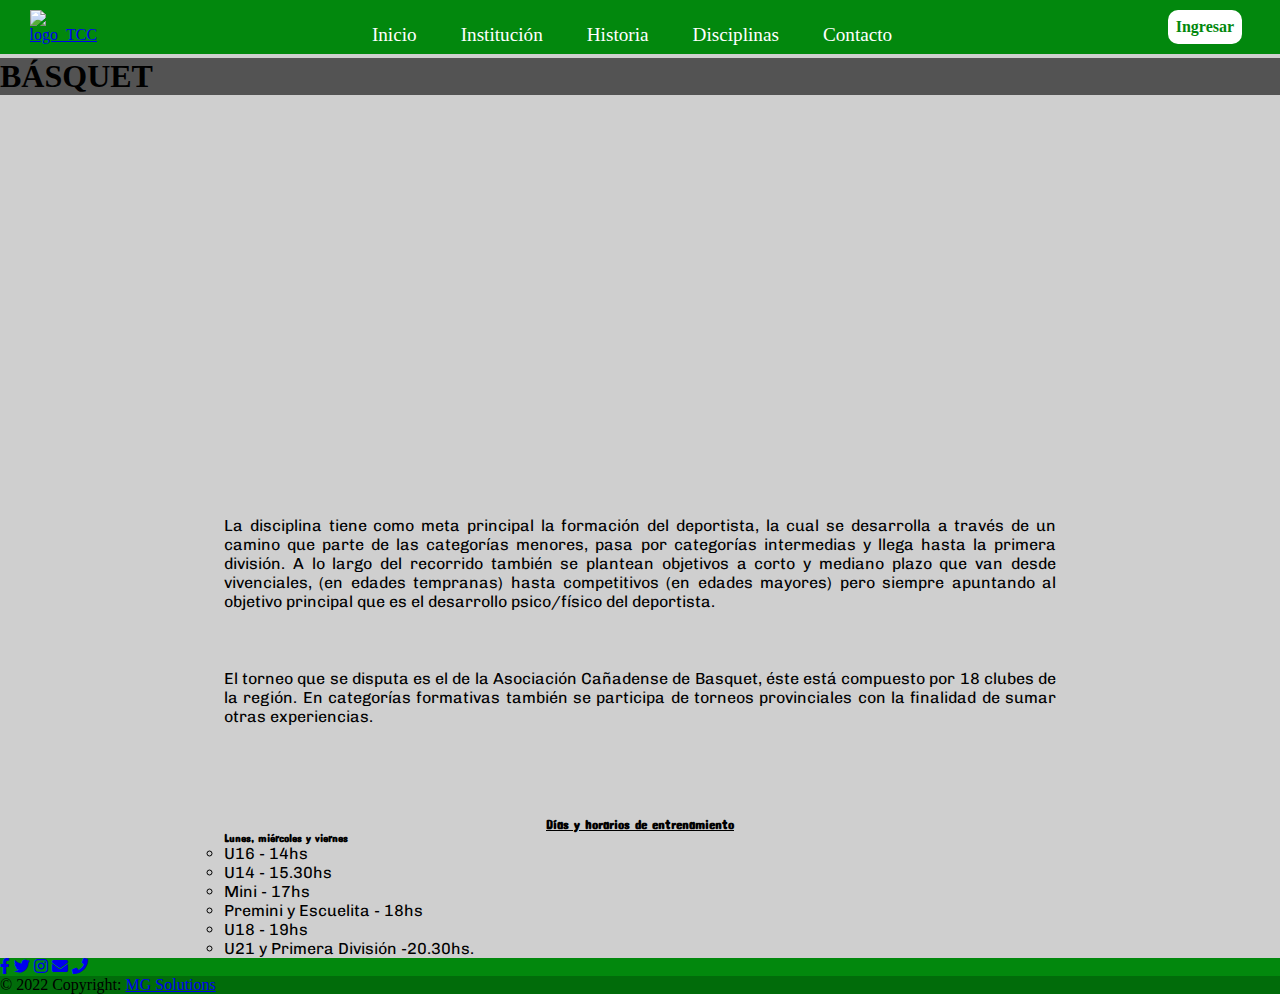
==== pages/basquet.html @ 113f0422 "Add files via upload" ====
<!DOCTYPE html>
<html lang="es">
<head>
    <meta charset="UTF-8">
    <meta http-equiv="X-UA-Compatible" content="IE=edge">
    <meta name="viewport" content="width=device-width, user-scalable=no, initial-scale=1.0">
    <link rel="icon" href="../assets/logo/logo.png" type="logo"/>
    <link rel="stylesheet" type="text/css" href="../css/style.css">
    <!-- MDB icon -->
    <link rel="icon" href="img/mdb-favicon.ico" type="image/x-icon" />
    <!-- Font Awesome -->
    <link rel="stylesheet" href="https://use.fontawesome.com/releases/v5.15.2/css/all.css" />
    <!-- Google Fonts Roboto -->
    <link
      rel="stylesheet"
      href="https://fonts.googleapis.com/css2?family=Roboto:wght@300;400;500;700&display=swap"
    />
    <!-- MDB -->
    <link rel="stylesheet" href="../css/mdb.min.css" />
    <title>Tenis Club Correa - Básquet</title>
</head>
<body style="background-color: rgb(207, 207, 207);">
  <div id="inicio" class="container-fluid">
    <header>
            <!--Start Navbar-->
                <nav>
                  <div class="navbar">
                      <a href="#inicio"><img class="logo" src="../assets/logo/logo.png" alt="logo_TCC"></a>
      
                      <ul>
                          <li><a href="../index.html#inicio">Inicio</a></li>
                          <li><a href="../index.html#institucion">Institución</a></li>
                          <li><a href="../index.html#historia">Historia</a></li>
                          <li><a href="../index.html#disciplinas">Disciplinas</a></li>
                          <li><a href="../index.html#contacto">Contacto</a></li>
                      </ul>

                      <a class="ingreso" href="#!">Ingresar</a>
                  </div>
                </nav>

            <!--End Navbar-->


            <!--Start Sidenav-->
            <div id="sidenav" class="sidenav navbar navbar-light text-center" data-mdb-right="true">
                <div class="imgSidenav">
                    <img
                        src="../assets/logo/logo.png"
                        alt="logo_TCC"
                        loading="lazy"
                    />
                    <button
                    id="btnHamburguer"
                    class="btnVisible navbar-toggler"
                    type="button"
                    data-mdb-toggle="collapse"
                    data-mdb-target="#collapseWidthExample"
                    aria-expanded="false"
                    aria-controls="collapseWidthExample"
                    >
                    <i class="fas fa-bars"></i>
                    </button>
                </div>
                <div class="side-nav collapse collapse-horizontal" id="collapseWidthExample" >
                    <button
                    id="btnHamburguer"
                    class="btnVisible navbar-toggler"
                    type="button"
                    data-mdb-toggle="collapse"
                    data-mdb-target="#collapseWidthExample"
                    aria-expanded="false"
                    aria-controls="collapseWidthExample"
                    >
                    <i class="fas fa-bars"></i>
                    </button>
                    <ul class="navbar-nav ms-auto mb-2 mb-lg-0 sidenav-menu">
                        <li class="nav-li nav-item">
                            <a class="nav-link active" href="../index.html#inicio">Inicio</a>
                        </li>
                        <li class="nav-li nav-item">
                            <a class="nav-link active" href="../index.html#institucion">Institución</a>
                        </li>
                        <li class="nav-li nav-item">
                            <a class="nav-link active" href="../index.html#historia">Historia</a>
                        </li>
                        <li class="nav-li nav-item">
                            <a class="nav-link active" href="../index.html#disciplinas">Disciplinas</a>
                        </li>
                        <li class="nav-li nav-item">
                            <a class="nav-link active" href="../index.html#contacto">Contacto</a>
                        </li>
                    </ul>

                    <a class="ingreso" href="#!">Ingresar</a>
                </div>
            </div>
            <!--End Sidenav-->
    </header>

      <div
        class="p-5 text-center bg-image"
        style="
          background-image: url('../assets/img/instalaciones.png');
          height: 400px;
          margin-top: 58px;">
        <div class="mask" style="background-color: rgba(0, 0, 0, 0.6);">
          <div class="d-flex justify-content-center align-items-center h-100">
            <div class="text-white">
              <h1 class="mb-3">BÁSQUET</h1>
            </div>
          </div>
        </div>
      </div>

      <div class="disciplina">
        <div>
          La disciplina tiene como meta principal la formación del deportista, la cual se desarrolla a través de un camino que parte de las categorías menores, pasa por categorías intermedias y llega hasta la primera división. A lo largo del recorrido también se plantean objetivos a corto y mediano plazo que van desde vivenciales, (en edades tempranas) hasta competitivos (en edades mayores) pero siempre apuntando al objetivo principal que es el desarrollo psico/físico del deportista.
        </div>
        <div>
          El torneo que se disputa es el de la Asociación Cañadense de Basquet, éste está compuesto por 18 clubes de la región.
          En categorías formativas también se participa de torneos provinciales con la finalidad de sumar otras experiencias.
        </div>
      </div>
        <div class="tittle">
          <h5><u>Días y horarios de entrenamiento</u></h5>
        </div>
        <div class="disciplina">
          <h6>Lunes, miércoles y viernes</h6>
          <ul>
              <li type="circle">U16 - 14hs</li>
              <li type="circle">U14 - 15.30hs</li>
              <li type="circle">Mini - 17hs</li>
              <li type="circle">Premini y Escuelita - 18hs</li>
              <li type="circle">U18 - 19hs</li>
              <li type="circle">U21 y Primera División -20.30hs.</li>
          </ul>
        </div>



        <!--Start Footer-->
            <footer class="footer text-center text-white">
                <!-- Grid container -->
                <div class="container p-4 pb-0">
                  <!-- Section: Social media -->
                  <section class="mb-4">
                    <!-- Facebook -->
                    <a class="btn btn-outline-light btn-floating m-1" href="https://www.facebook.com/tenisclubcorrea" target="_blank" role="button"
                      ><i class="fab fa-facebook-f"></i
                    ></a>
              
                    <!-- Twitter -->
                    <a class="btn btn-outline-light btn-floating m-1" href="https://twitter.com/teniscorrea" target="_blank" role="button"
                      ><i class="fab fa-twitter"></i
                    ></a>
              
                    <!-- Instagram -->
                    <a class="btn btn-outline-light btn-floating m-1" href="https://www.instagram.com/tenisclubcorrea/" target="_blank" role="button"
                      ><i class="fab fa-instagram"></i
                    ></a>
              
                    <!-- Email -->
                    <a class="btn btn-outline-light btn-floating m-1" href="#!" target="_blank" role="button"
                      ><i class="fas fa-envelope"></i
                    ></a>
              
                    <!-- Phone -->
                    <a id="btnLlamar" class="btn btn-outline-light btn-floating m-1" href="tel:03471492315" role="button"
                    ><i class="fas fa-phone"></i
                    ></a>
                  </section>
                  <!-- Section: Social media -->
                </div>
                <!-- Grid container -->
              
                <!-- Copyright -->
                <div class="text-center p-3" style="background-color: rgba(0, 0, 0, 0.2);">
                  © 2022 Copyright:
                  <a class="text-white" href="#!">MG Solutions</a>
                </div>
                <!-- Copyright -->
              </footer>
        <!--End Footer-->
    </div>



    <script src="../js/jquery.min.js"></script>
    <script type="text/javascript" src="../js/script.js"></script>
    <!-- MDB -->
    <script type="text/javascript" src="../js/mdb.min.js"></script>
    <!-- Custom scripts -->
    <script type="text/javascript"></script>
</body>
</html>
---- css/style.css ----
@import url('https://fonts.googleapis.com/css2?family=Chivo:wght@300&family=Concert+One&display=swap');
/*
font-family: 'Chivo', sans-serif; "textos"
font-family: 'Concert One', cursive; "titulos"
*/

* {margin: 0; 
    padding: 0;
}
/*-- Start Media queries --*/
        /*-- 480px --*/
        @media (min-width: 0px) and (max-width: 599px) {
          header > nav > .navbar {
              display: none;
          }
          #sidenav {
              display: block;
              max-width: 96%;
              position: fixed;
          }
          .iframe{
            display: none;
          }
          #whatsapp > a > img{
            width: 32px;
            height: auto;
          }
          #wsp > a > img{
            width: 32px;
            height: auto;
          }
          #sidenav > .imgSidenav > img {
            width: 48px;
            height: auto;
          }
          .imgNone{
            display: none;
          }
          .historia{
            margin-top: 30%;
          }
          .historia #timeline .timeline-badge img {
            margin: 0 53%;
        }
        .banner{
          margin-bottom: 5%;
        }
        .causale{
          font-size: 12px;
        }
        li.importo{
          font-size: 3px;
        }
        }
      
              /*-- 768px --*/
      @media (min-width: 600px) and (max-width: 987px) {
        header > nav > .navbar {
          display: none;
        }
        #sidenav {
            display: block;
            max-width: 98%;
            position: fixed;
        }
        .iframe{
          display: none;
        }
        .imgNone{
          display: none;
        }
        #sidenav > .imgSidenav > img{
          width: 48px;
          height: auto;
        }
        .historia{
          margin-top: 30%;
        }
        .historia #timeline .timeline-badge img {
          margin: 0 51%;
      }
        .banner{
          margin-bottom: 5%;
        }
      }
      
              /*-- 1279px --*/
      @media (min-width: 988px) and (max-width: 1279px) {
          .navbar {
              display: block;
              width: 98%;
          }
          #sidenav{
              display: none;
          }
          .banner > div > img{
            display: none;
          }
      }
      
              /*-- 1280+px --*/
      @media (min-width: 1280px) and (max-width: 2500px){
          .navbar {
              display: block;
              width: 98%;
          }
          #sidenav {
              display: none;
          }
          .banner > div > img{
            display: none;
          }
      }
/*----------End Media Queries-----*/

/*----------Start Navbar----------*/
.logo{
    width: 60px;
    cursor: pointer;
    margin-left: 20%;
}
nav {
  position: fixed;
  background-color: rgb(2, 136, 13);
  box-shadow: #ffffff;
  top: 0;
  left: 0;
  right: 0;
  transition: all 0.3s ease-in-out;
  z-index: 1000;
}
nav .navbar {
  display: flex;
  justify-content: space-between;
  align-items: center;
  padding: 10px 0;
  transition: all 0.3s ease-in-out;
}
nav.active{
  background-color: rgb(2, 136, 13);
  box-shadow: 0 2px 10px rgb(2, 136, 13);
}
nav.active .navbar{
  padding: 6px 0;
}
nav.active > .navbar > ul > li > a {color: #ffffff; font: bold;}
nav.active > .navbar > ul > li::before {background: #ffffff; font: bold;}
nav.active > .navbar > ul > li > a:hover {color: rgba(255, 255, 255, 0.623); font: bold;}
nav > .navbar > button{
  border-radius: 7%;
  padding: 0.4%;
  background-color: rgb(2, 136, 13);
  color: #ffffff;
  font-weight: bold;
  font-family: Verdana, Geneva, Tahoma, sans-serif;
}
.navbar{
  width: 98%;
  margin: auto;
  padding: 2px 2px;
  display: flex;
  align-items: center;
  justify-content: space-between;
}
.navbar > ul > li{
  list-style: none;
  display: inline-block;
  margin: 0 20px;
  position: relative;
  bottom: -8px;
}
.navbar > ul > li > a{
  text-decoration: none;
  color: #ffffff;
  font-family: Cambria, Cochin, Georgia, Times, 'Times New Roman', serif;
  font-size: 1.2rem;
}
.navbar > ul > li::before{
  content: "";
  height: 3px;
  width: 0%;
  background: rgba(255, 255, 255, 0.774);
  position: absolute;
  left: 0;
  bottom: -4px;
  transition: 0.4s ease-out;
}
.navbar > ul > li:hover::before{
  width: 100%;
}
.navbar > ul > li > a:hover{color: rgba(255, 255, 255, 0.623); font: bold;}

.ingreso{
  background-color: #ffffff;
  padding: 8px;
  border-radius: 10px;
  text-decoration: none;
  color: rgb(2, 136, 13);
  font-weight: bold;
  margin-right: 2%;
  list-style: none;
  text-decoration: none;
}
.ingreso:hover{
  background-color: rgb(2, 136, 13);
  color: #ffffff;
}
/*---------------End Navbar--------------*/

/*-------- Start Sidenav Style --------*/
.sidenav > .side-nav > ul > .nav-li > .nav-link{color: #ffffff; padding: 0.4375em; margin-top: 1%;}
.sidenav{
    background-color: rgb(2, 136, 13);
    box-shadow: 0 0.1875em 0.375em rgb(2, 136, 13);
    z-index: 1000;
}
.sidenav > .imgSidenav > img {width: 30%; height: auto;}
.sidenav > .imgSidenav > button {color: #ffffff;}
.imgSidenav{
    display: flex;
    flex-direction: row;
    align-items: center;
    justify-content: space-between;
    background-color: rgb(2, 136, 13);
    color: #ffffff;
}
.side-nav{
    min-height: 99vh;
    margin-bottom: 20%;
    width: 60%;
    top: 0;
    background-color: rgb(2, 136, 13);
    font-family: 'Montserrat', sans-serif;
    font-weight: normal;
    color: #ffffff;
    font-size: 1.125em;
    right: 0;
    position: absolute;
}
.side-nav > button > i{color: #ffffff;}
.side-nav > button{margin-left: 80%; margin-top: 5%;}

/*-------- End Sidenav Style --------*/

/*-------- Start Slider Vertical --------*/

.imgNone{
  overflow:hidden;
  height:77vh;
  padding:0;
  margin:0;
}

.imgNone > div{
  animation:imageSlide 25s infinite;
  position:relative;
  padding:0;
  margin:0;
}

.imgNone > div > a > img{
  width: 150px;
  height: 140px;
  margin-top: 3%;
}

@keyframes imageSlide {
  0%{
    top: 0%;
  }

	50% {
		top:-100%
	}

  100% {
    top: 0%;
  }
}

.slides{
  text-align: center;
}
.slides > div{
  margin: 0 1%;
}
/*-------- End Slider Vertical --------*/


/*--------Start Section Institucion------------*/

.iframe{
  margin: auto;
}
#home{
  margin-top: 5%;
}
#institucion{
  margin-bottom: 1%;
}
.institucion{
  margin-top: 10%;
}
.btn-wsp{
  position: fixed;
  line-height: 64px;
  bottom: 30px;
  right: 30px;
  text-align: center;
  z-index: 100;
}
.institucion > .row > div > p{
  font-family: 'Chivo', sans-serif;
  text-align: justify;
  margin: 0 auto;
}

/*--------End Section Institucion------------*/

/*--------Start Section Historia------------*/
#historia{
  margin-top: -20%;
}

/*--------End Section Historia------------*/



/*--------Start Section Disciplinas------------*/
#disciplinas{
  margin-bottom: 10%;
}

/*--------End Section Disciplinas------------*/

#contacto{
  margin-bottom: 6%;
}
/*----------Start Footer----------*/
.visible{
  display: block;
  visibility: visible;
}
.oculto{
  display: none;
  visibility: hidden;
}
.footer{
  background-color: rgb(2, 136, 13);
}

/*----------End Footer----------*/

/*------ Start Pages ------*/
.disciplina{
  width: 65%;
  text-align: justify;
  font-family: 'Chivo', sans-serif;
  margin: 0% auto;
  color: #000000;
}
.disciplina > div{
  margin-top: 7%;
}
.disciplina > h6{
  font-family: 'Concert One', cursive;
}
.tittle{
  margin-top: 7%;
  text-align: center;
  font-family: 'Concert One', cursive;
  color: #000000;
}
.tittle > h5> u{
  font-weight: bold;
}
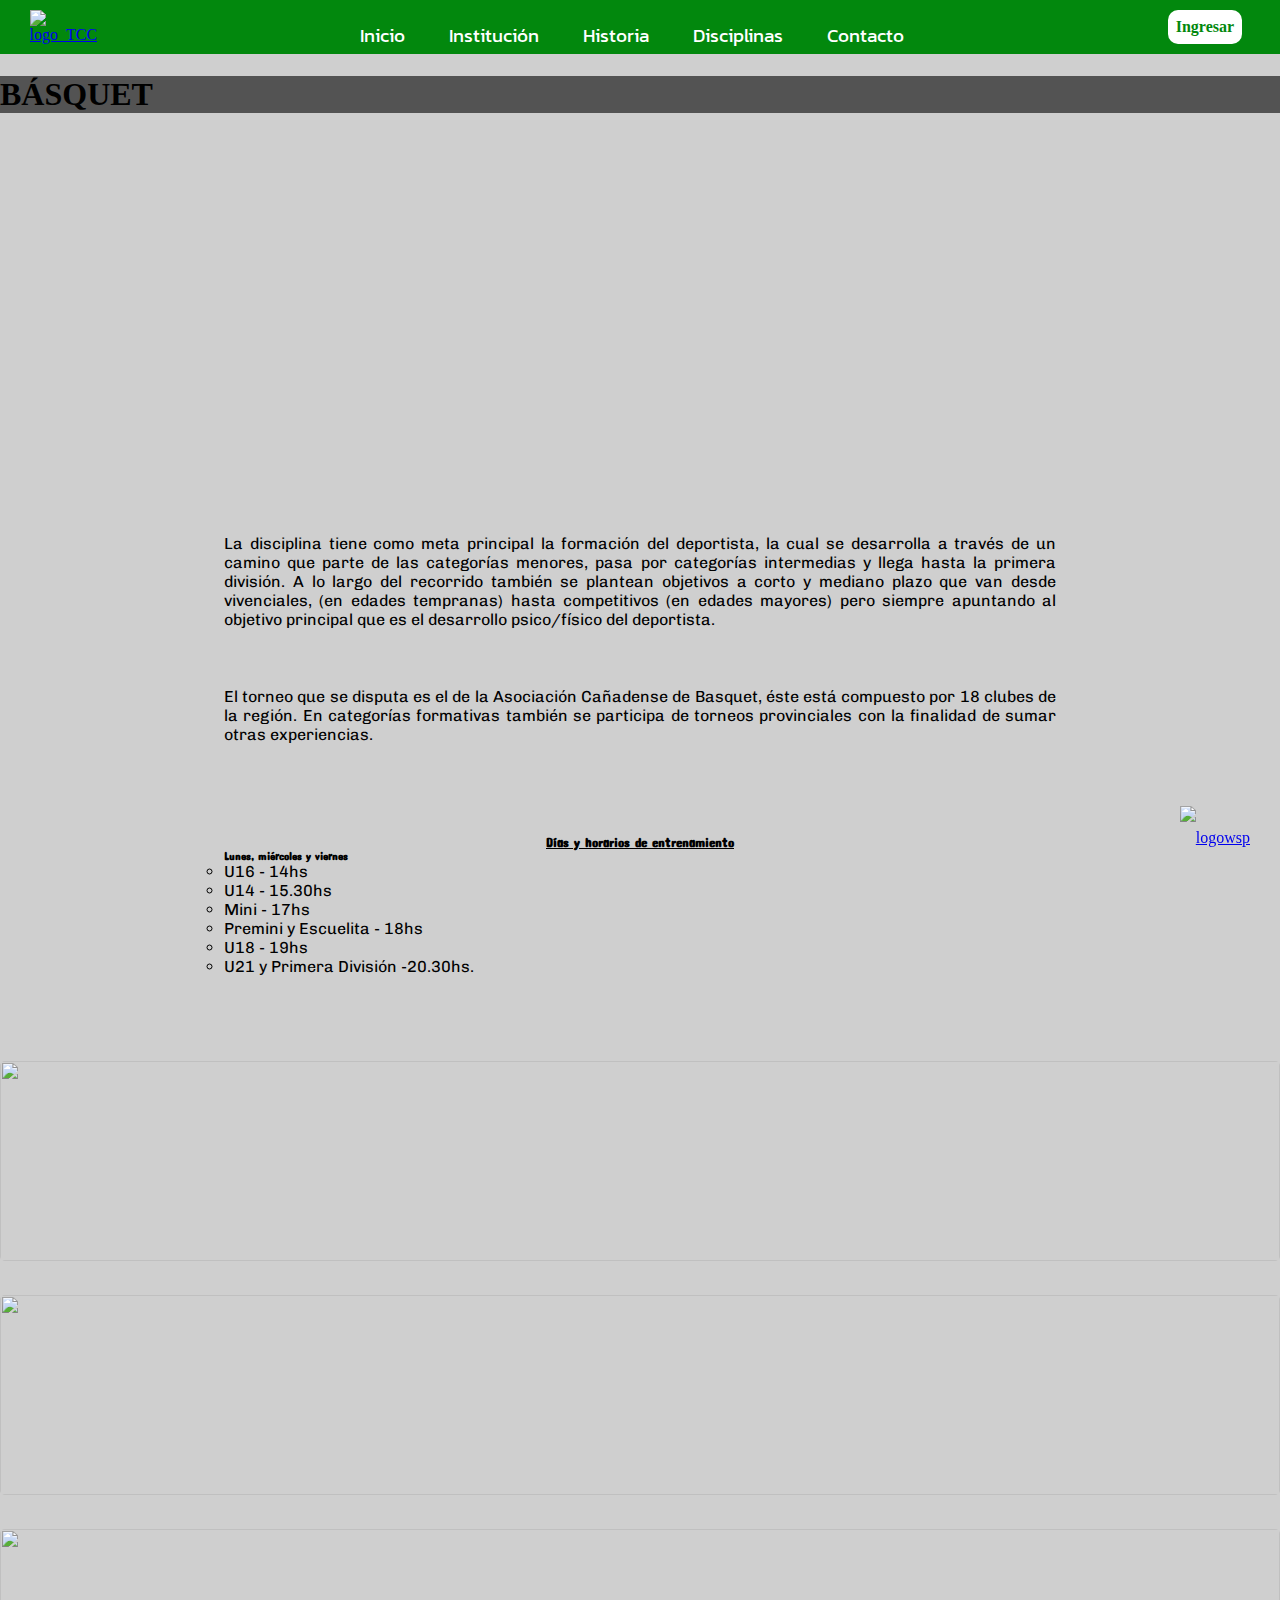
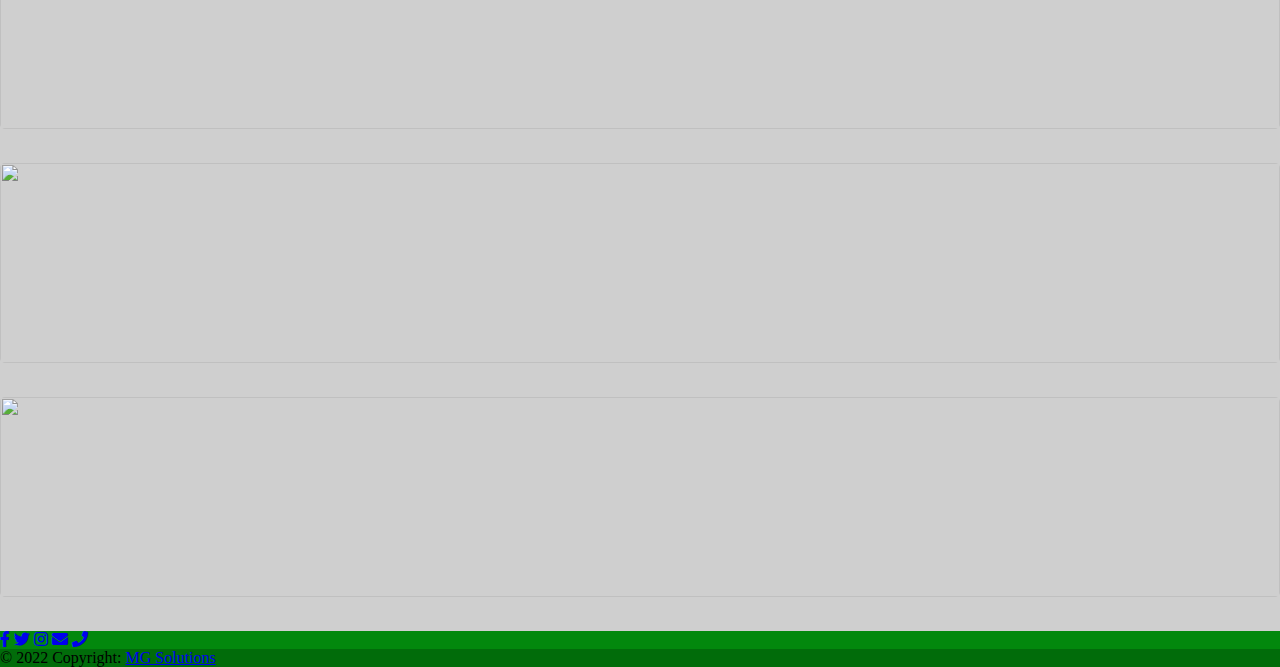
==== commit a9b41bba: "Update basquet.html" ====
--- a/pages/basquet.html
+++ b/pages/basquet.html
@@ -35,7 +35,7 @@
                           <li><a href="../index.html#contacto">Contacto</a></li>
                       </ul>
 
-                      <a class="ingreso" href="#!">Ingresar</a>
+                      <a class="ingreso" href="../pages/ingreso.html">Ingresar</a>
                   </div>
                 </nav>
 
@@ -65,7 +65,7 @@
                 <div class="side-nav collapse collapse-horizontal" id="collapseWidthExample" >
                     <button
                     id="btnHamburguer"
-                    class="btnVisible navbar-toggler"
+                    class="navbar-toggler"
                     type="button"
                     data-mdb-toggle="collapse"
                     data-mdb-target="#collapseWidthExample"
@@ -92,11 +92,11 @@
                         </li>
                     </ul>
 
-                    <a class="ingreso" href="#!">Ingresar</a>
+                    <a class="ingreso" href="../pages/ingreso.html">Ingresar</a>
                 </div>
             </div>
             <!--End Sidenav-->
-    </header>
+    </header> <br>
 
       <div
         class="p-5 text-center bg-image"
@@ -137,6 +137,55 @@
           </ul>
         </div>
 
+        <!--Galeria fotos-->
+           <!-- Page Content -->
+           <div class="container page-top">
+                <div class="row">
+
+                    <div class="col-lg-4 col-md-4 col-xs-6 col-6 thumb">
+                        <a href="../assets/img/basquet1.webp" class="fancybox" rel="ligthbox">
+                            <img  src="../assets/img/basquet1.webp" class="zoom img-fluid "  alt="">
+                           
+                        </a>
+                    </div>
+                    <div class="col-lg-4 col-md-4 col-xs-6 col-6 thumb">
+                        <a href="../assets/img/basquet2.webp"  class="fancybox" rel="ligthbox">
+                            <img  src="../assets/img/basquet2.webp" class="zoom img-fluid"  alt="">
+                        </a>
+                    </div>
+                    
+                    <div class="col-lg-4 col-md-4 col-xs-6 col-6 thumb">
+                        <a href="../assets/img/basquet3.webp" class="fancybox" rel="ligthbox">
+                            <img  src="../assets/img/basquet3.webp" class="zoom img-fluid "  alt="">
+                        </a>
+                    </div>
+                    
+                     <div class="col-lg-4 col-md-4 col-xs-6 col-6 thumb">
+                        <a href="../assets/img/basquet5.webp" class="fancybox" rel="ligthbox">
+                            <img  src="../assets/img/basquet5.webp" class="zoom img-fluid "  alt="">
+                        </a>
+                    </div>
+                    
+                     <div class="col-lg-4 col-md-4 col-xs-6 col-6 thumb">
+                        <a href="../assets/img/basquet6.webp" class="fancybox" rel="ligthbox">
+                            <img  src="../assets/img/basquet6.webp" class="zoom img-fluid "  alt="">
+                        </a>
+                    </div>
+               </div>
+            </div>
+            <div id="whatsapp" class="visible">
+                <a href="https://wa.me/5493471416804" class="btn-wsp" target="_blank">
+                    <i class="icon-whatsapp"></i>
+                    <img src="assets/icons/whatsapp.png" alt="logowsp">
+                </a>
+            </div>
+            <div id="wsp" class="oculto">
+                <a href="https://wa.me/5493471416804" class="btn-wsp" target="_blank">
+                    <i class="icon-whatsapp"></i>
+                    <img src="assets/icons/whattsapp.png" alt="logowsp">
+                </a>
+            </div>
+        
 
 
         <!--Start Footer-->
@@ -192,5 +241,11 @@
     <script type="text/javascript" src="../js/mdb.min.js"></script>
     <!-- Custom scripts -->
     <script type="text/javascript"></script>
+    <script src="//maxcdn.bootstrapcdn.com/bootstrap/4.0.0/js/bootstrap.min.js"></script>
+    <script src="//cdnjs.cloudflare.com/ajax/libs/jquery/3.2.1/jquery.min.js"></script>
+    <!------ Include the above in your HEAD tag ---------->
+    
+     <link rel="stylesheet" href="//cdnjs.cloudflare.com/ajax/libs/fancybox/2.1.5/jquery.fancybox.min.css" media="screen">
+    <script src="//cdnjs.cloudflare.com/ajax/libs/fancybox/2.1.5/jquery.fancybox.min.js"></script>
 </body>
-</html>+</html>
--- a/css/style.css
+++ b/css/style.css
@@ -1,7 +1,8 @@
-@import url('https://fonts.googleapis.com/css2?family=Chivo:wght@300&family=Concert+One&display=swap');
+@import url('https://fonts.googleapis.com/css2?family=Chivo:wght@300&family=Concert+One&family=Kanit:wght@300&display=swap');
 /*
 font-family: 'Chivo', sans-serif; "textos"
 font-family: 'Concert One', cursive; "titulos"
+font-family: 'Kanit', sans-serif; "navbar"
 */
 
 * {margin: 0; 
@@ -43,7 +44,7 @@
             margin: 0 53%;
         }
         .banner{
-          margin-bottom: 5%;
+          margin: 5% auto;
         }
         .causale{
           font-size: 12px;
@@ -80,7 +81,7 @@
           margin: 0 51%;
       }
         .banner{
-          margin-bottom: 5%;
+          margin: 5% auto;
         }
       }
       
@@ -152,7 +153,7 @@
   background-color: rgb(2, 136, 13);
   color: #ffffff;
   font-weight: bold;
-  font-family: Verdana, Geneva, Tahoma, sans-serif;
+  font-family: 'Kanit', sans-serif;
 }
 .navbar{
   width: 98%;
@@ -172,7 +173,7 @@
 .navbar > ul > li > a{
   text-decoration: none;
   color: #ffffff;
-  font-family: Cambria, Cochin, Georgia, Times, 'Times New Roman', serif;
+  font-family: 'Kanit', sans-serif;
   font-size: 1.2rem;
 }
 .navbar > ul > li::before{
@@ -199,7 +200,6 @@
   font-weight: bold;
   margin-right: 2%;
   list-style: none;
-  text-decoration: none;
 }
 .ingreso:hover{
   background-color: rgb(2, 136, 13);
@@ -230,7 +230,7 @@
     width: 60%;
     top: 0;
     background-color: rgb(2, 136, 13);
-    font-family: 'Montserrat', sans-serif;
+    font-family: 'Kanit', sans-serif;
     font-weight: normal;
     color: #ffffff;
     font-size: 1.125em;
@@ -281,9 +281,10 @@
 .slides{
   text-align: center;
 }
-.slides > div{
-  margin: 0 1%;
-}
+.slides > .imgBlock > .carousel > div > div > img{
+  height: 77vh;
+}
+
 /*-------- End Slider Vertical --------*/
 
 
@@ -299,7 +300,7 @@
   margin-bottom: 1%;
 }
 .institucion{
-  margin-top: 10%;
+  margin: 10% 3% 5% 3%;
 }
 .btn-wsp{
   position: fixed;
@@ -330,7 +331,13 @@
 #disciplinas{
   margin-bottom: 10%;
 }
-
+.cardImg{
+  text-align: center;
+}
+div > a > .cardImg > .card-img{
+  max-width: 300px;
+  height: auto;
+}
 /*--------End Section Disciplinas------------*/
 
 #contacto{
@@ -373,4 +380,49 @@
 }
 .tittle > h5> u{
   font-weight: bold;
-}+}
+/*------ End Pages ------*/
+
+/*------ Picture Galery ------*/
+#demo {
+  height:100%;
+  position:relative;
+  overflow:hidden;
+}
+.green{
+  background-color:#6fb936;
+}
+        .thumb{
+            margin-bottom: 30px;
+        }
+        
+        .page-top{
+            margin-top:85px;
+        }
+img.zoom {
+    width: 100%;
+    height: 200px;
+    border-radius:5px;
+    object-fit:cover;
+    -webkit-transition: all .3s ease-in-out;
+    -moz-transition: all .3s ease-in-out;
+    -o-transition: all .3s ease-in-out;
+    -ms-transition: all .3s ease-in-out;
+}
+.transition {
+    -webkit-transform: scale(1.2); 
+    -moz-transform: scale(1.2);
+    -o-transform: scale(1.2);
+    transform: scale(1.2);
+}
+    .modal-header {
+   
+     border-bottom: none;
+}
+    .modal-title {
+        color:#000;
+    }
+    .modal-footer{
+      display:none;  
+    }
+/*------ End Picture Galery ------*/